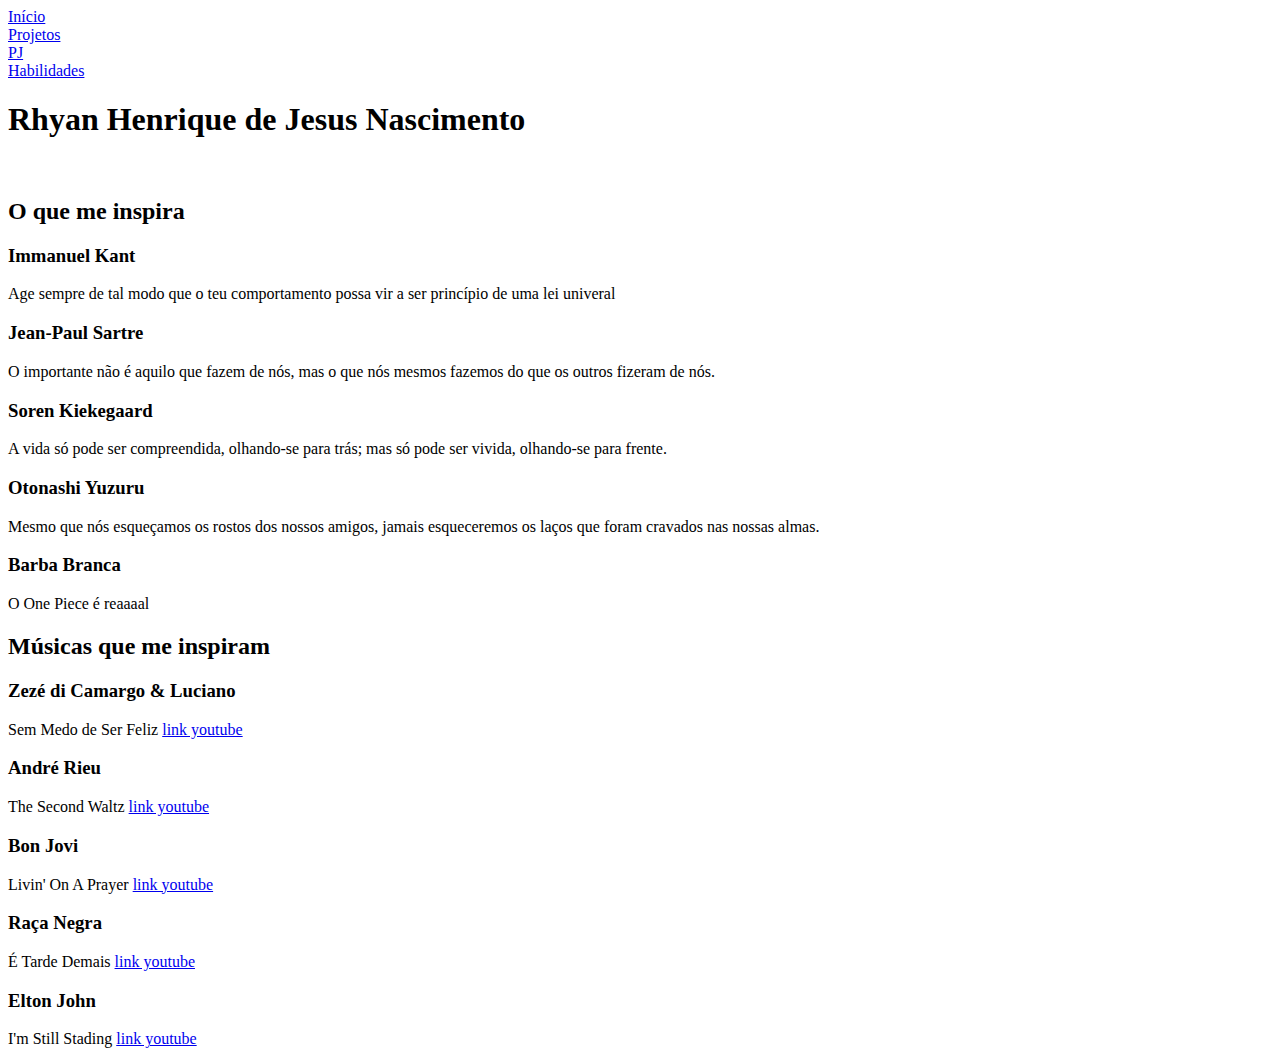
==== Minhas habilidades.html @ 9f5ba988 "Add files via upload" ====
<!DOCTYPE html>
<html lang="pt-br">
<head>
    <meta charset="UTF-8">
    <meta name="viewport" content="width=device-width, initial-scale=1.0">
    <title>Habilidades</title>
    <link rel="stylesheet" href="/css/menu.css">
    <link rel="shortcut icon" href="Imagens/Favicon.png" type="image/x-icon">
    <link rel="stylesheet" href="/css/imagens.css">
    <link rel="stylesheet" href="/css/form.css">
    <link rel="stylesheet" href="/css/texto.css">
</head>
<body>
    <div id="conteudo">
        <div id="nav">
            <nav>
                <a href="Index.html"><div class="menu">Início</div></a>
                <a href="Projetos.html"><div class="menu">Projetos </div></a>
                <a href="PJ.html"><div class="menu">PJ</div></a>
                <a href="Minhas habilidades.html"><div class="menu">Habilidades</div></a>
            </nav>
        </div>
        <h1>Rhyan Henrique de Jesus Nascimento</h1>
        <div id="principal" class="flex">
            <img src="" alt="">
            <h2>O que me inspira</h2>
            <div class="form">
                <h3>Immanuel Kant</h3>
                <p>
                    Age sempre de tal modo que o teu comportamento possa vir a ser princípio de uma lei univeral
                </p>
            </div>
            <div class="form">
                <h3>Jean-Paul Sartre</h3>
                <p>
                    O importante não é aquilo que fazem de nós, mas o que nós mesmos fazemos do que os outros fizeram de nós. 
                </p>
            </div>
            <div class="form">
                <h3>Soren Kiekegaard</h3>
                <p>
                    A vida só pode ser compreendida, olhando-se para trás; mas só pode ser vivida, olhando-se para frente.
                </p>
            </div>
            <div class="form">
                <h3>Otonashi Yuzuru</h3>
                <p>
                    Mesmo que nós esqueçamos os rostos dos nossos amigos, jamais esqueceremos os laços que foram cravados nas nossas almas.
                </p>
            </div>
            <div class="form">
                <h3>Barba Branca</h3>
                <p>
                    O One Piece é reaaaal
                </p>
            </div>
            <h2>Músicas que me inspiram</h2>
            <div class="form">
                <h3>Zezé di Camargo & Luciano</h3>
                <p>Sem Medo de Ser Feliz <a href="https://www.youtube.com/watch?v=O7jQJuruHoc">link youtube</a></p>
            </div>
            <div class="form">
                <h3>André Rieu</h3>
                <p>The Second Waltz <a href="https://www.youtube.com/watch?v=fd16sNr9T2Q">link youtube</a></p>
            </div>
            <div class="form">
                <h3>Bon Jovi</h3>
                <p>Livin' On A Prayer <a href="https://www.youtube.com/watch?v=lDK9QqIzhwk">link youtube</a></p>
            </div>
            <div class="form">
                <h3>Raça Negra</h3>
                <p>É Tarde Demais <a href="https://www.youtube.com/watch?v=BgY_7c-M7SI">link youtube</a></p>
            </div>
            <div class="form">
                <h3>Elton John</h3>
                <p>I'm Still Stading <a href="https://www.youtube.com/watch?v=MJ_aPtt4U8M">link youtube</a></p>
            </div>
        </div>
    </div>
</body>
</html>
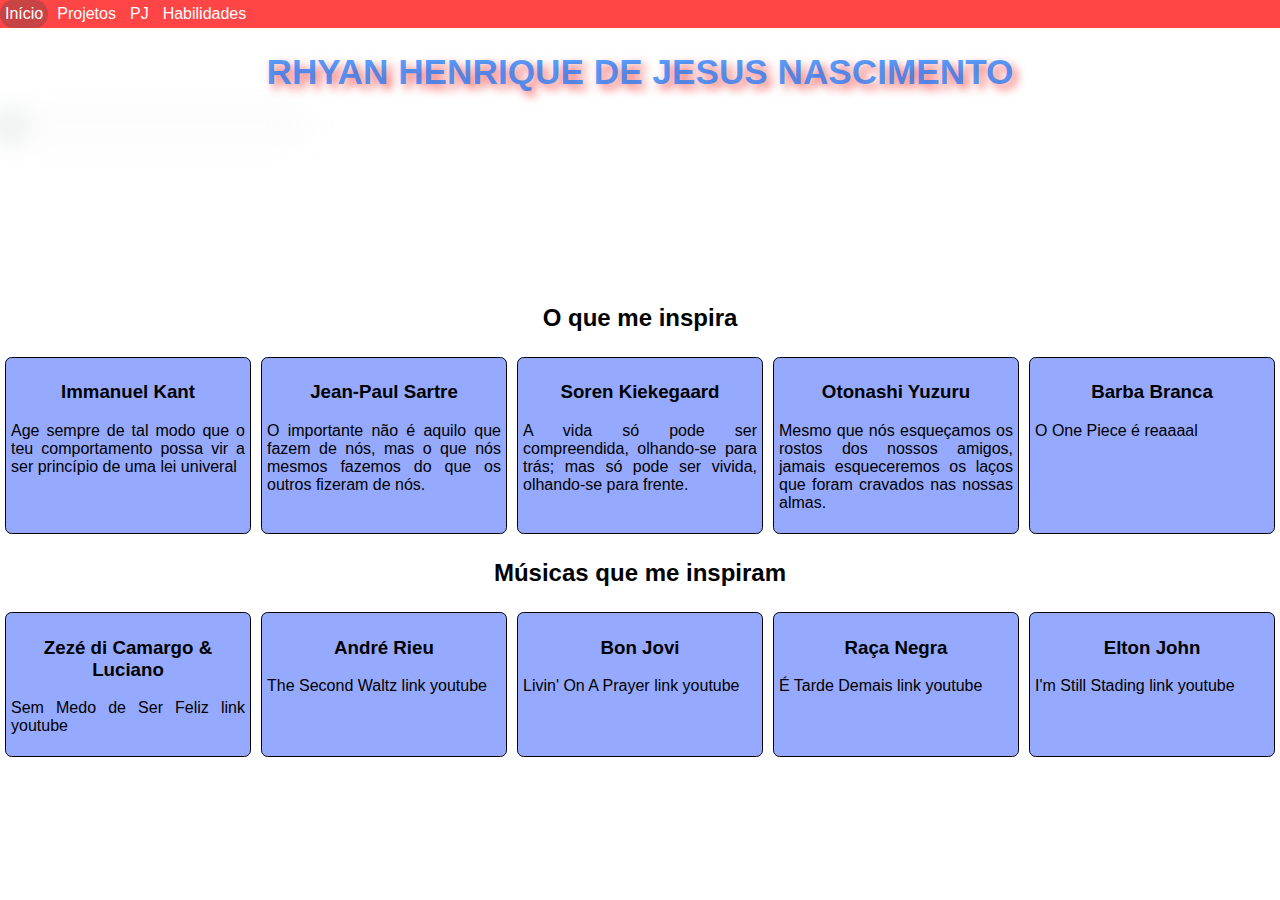
==== commit c9005950: "Update Minhas habilidades.html" ====
--- a/Minhas habilidades.html
+++ b/Minhas habilidades.html
@@ -4,11 +4,11 @@
     <meta charset="UTF-8">
     <meta name="viewport" content="width=device-width, initial-scale=1.0">
     <title>Habilidades</title>
-    <link rel="stylesheet" href="/css/menu.css">
-    <link rel="shortcut icon" href="Imagens/Favicon.png" type="image/x-icon">
-    <link rel="stylesheet" href="/css/imagens.css">
-    <link rel="stylesheet" href="/css/form.css">
-    <link rel="stylesheet" href="/css/texto.css">
+    <link rel="stylesheet" href="menu.css">
+    <link rel="shortcut icon" href="Favicon.png" type="image/x-icon">
+    <link rel="stylesheet" href="imagens.css">
+    <link rel="stylesheet" href="form.css">
+    <link rel="stylesheet" href="texto.css">
 </head>
 <body>
     <div id="conteudo">
@@ -78,4 +78,4 @@
         </div>
     </div>
 </body>
-</html>+</html>
--- a/menu.css
+++ b/menu.css
@@ -0,0 +1,21 @@
+body{
+    margin: 0;
+    padding: 0;
+}
+#nav{
+    width: 100%;
+    display: inline-flex;
+    background-color: rgb(255, 69, 69);
+}
+#nav a {
+    display: inline-flex;
+    text-decoration: none;
+    padding: 5px;
+    color: rgb(255, 255, 255);
+    font-family: Verdana, Geneva, Tahoma, sans-serif;
+}
+#nav a:hover{
+    background-color: rgb(200, 67, 67);
+    transition: 0,5s;
+    border-radius: 10pt;
+}--- a/imagens.css
+++ b/imagens.css
@@ -0,0 +1,10 @@
+img{
+    width: 300px;
+    aspect-ratio: 16/9;/*4/3*/
+    filter: blur(15px);
+    animation: 1s;
+}
+img:hover{
+    filter: blur(0);
+    animation: 1s;
+}--- a/form.css
+++ b/form.css
@@ -0,0 +1,20 @@
+.form{
+    border: 1px solid black;
+    border-radius:  5pt;
+    background-color: rgba(120, 145, 255, 0.786);
+    margin: 5px;
+    padding: 5px;
+    max-width: 500px;
+    min-width: 200px;
+    flex: 1 1 200px;
+    transition: 1s; 
+}
+.flex{
+    display: flex;
+    flex-wrap: wrap;
+}
+.form:hover{
+    background-color: rgba(7, 109, 211, 0.611);
+    flex: 1 1 300px;
+    transform: 1s;
+}--- a/texto.css
+++ b/texto.css
@@ -0,0 +1,32 @@
+h1, h2, h3, p{
+    font-family: Verdana, Geneva, Tahoma, sans-serif;
+}
+h1{
+    text-transform: uppercase;
+    text-align: center;
+    width: 100%;
+    font-size: 2.2rem;
+    color:rgba(0, 110, 255, 0.671);
+    text-shadow: 5px 5px 10px rgba(239, 0, 0, 0.615);
+}
+h2, h3{
+    text-align: center;
+    width: 100%;
+}
+p{text-align: justify;}
+a{text-decoration: none;color: black}
+#zap:hover, #insta:hover, #git:hover, #mail:hover{
+    border-radius: 20pt;
+    margin: 10px;
+    padding: 10px;
+    transition: 1s;
+}
+#zap:hover{background-image: linear-gradient(to right, green, lime);}
+#insta:hover{background-image: linear-gradient(45deg, purple, orange, rgb(255, 94, 0));}
+#git:hover{color: white;background-color: black;}
+#mail:hover{background-color: aqua;}
+
+#eu{
+    width: 250px;
+    border-radius: 20pt;
+}